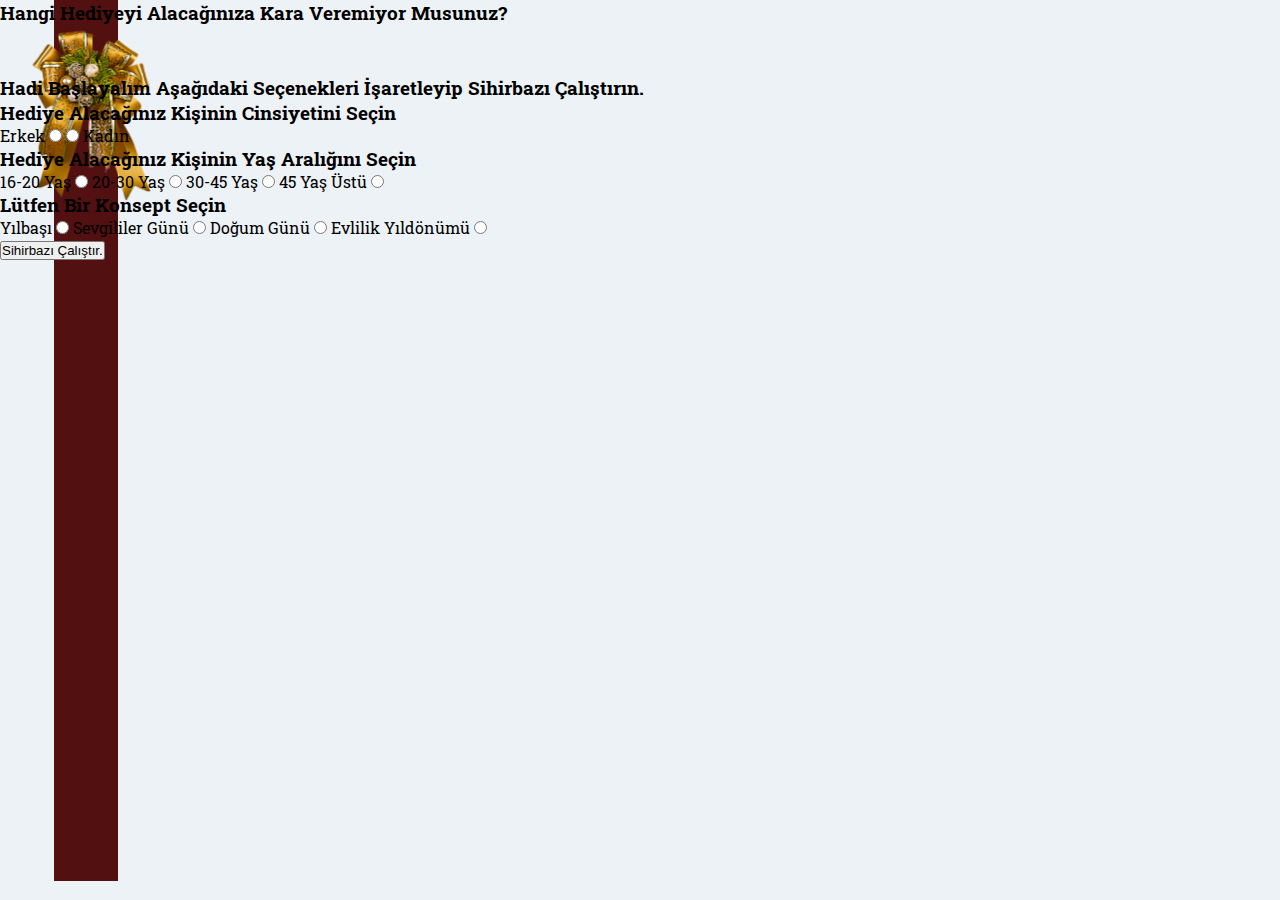
==== choice.html @ d6181b55 "seçici sayfası eklendi ve kod yapısı oluşturuldu." ====
<!DOCTYPE html>
<html lang="tr">

<head>
    <meta charset="UTF-8">
    <meta http-equiv="X-UA-Compatible" content="IE=edge">
    <meta name="viewport" content="width=device-width, initial-scale=1.0">
    <link href="https://fonts.googleapis.com/icon?family=Material+Icons" rel="stylesheet">
    <link rel="preconnect" href="https://fonts.googleapis.com">
    <link rel="preconnect" href="https://fonts.gstatic.com" crossorigin>
    <link href="https://cdn.jsdelivr.net/npm/bootstrap@5.0.2/dist/css/bootstrap.min.css" rel="stylesheet"
        integrity="sha384-EVSTQN3/azprG1Anm3QDgpJLIm9Nao0Yz1ztcQTwFspd3yD65VohhpuuCOmLASjC" crossorigin="anonymous">
    <link
        href="https://fonts.googleapis.com/css2?family=Lobster&family=Roboto+Slab:wght@100;200;300;400;500;600;700;800;900&display=swap"
        rel="stylesheet">
    <link rel="stylesheet" href="./css/style.css" />
    <link rel="stylesheet" href="./css/h3.css" />
    <link rel="stylesheet" href="./css/query.min.css" />
    <title>Karar veremiyor musunuz?</title>

    <!-- <style>
         #yasAraligi,#konsept,#urunAlani,#kararButonu {
            display:none;
        }
    </style> -->
</head>

<body>

    <img src="./images/ornament.png" alt="ornament" class="ornament-bg">
    <div class="gift-bg"></div>
    <!-- <div class="gift-bg rotate"></div> -->




    <div class="container d-flex justify-content-center h-100 w-100 align-items-center my-5 text-center flex-column">

        <form id="karar">
            <div class="start mt-5" id="start">
                <h3 class="my-5 py-5 w-75 text-center m-auto">Hangi Hediyeyi Alacağınıza Kara Veremiyor Musunuz?
                    <br><br><br> Hadi Başlayalım Aşağıdaki Seçenekleri İşaretleyip Sihirbazı Çalıştırın.
                </h3>
            </div>

            <div class="cinsiyet mt-5" id="cinsiyet">
                <h3>Hediye Alacağınız Kişinin Cinsiyetini Seçin</h3>
                <label for="erkekButonu">Erkek</label>
                <input type="radio" name="cinsiyet" id="erkekButonu">

                <input type="radio" name="cinsiyet" id="kadinButonu">
                <label for="kadinButonu">Kadın</label>
                <!--
                <button type="submit" class="btn btn-danger" id="kadinButonu">Kadın</button> -->
            </div>

            <div class="yas-araligi mt-5" id="yasAraligi">
                <h3>Hediye Alacağınız Kişinin Yaş Aralığını Seçin</h3>
                <label for="yas16-20">16-20 Yaş</label>
                <input type="radio" name="yas" id="yas16-20">
                <label for="yas20-30">20-30 Yaş</label>
                <input type="radio" name="yas" id="yas20-30">
                <label for="yas30-45">30-45 Yaş</label>
                <input type="radio" name="yas" id="yas30-45">
                <label for="yas45ustu">45 Yaş Üstü</label>
                <input type="radio" name="yas" id="yas45ustu">

                <!-- <button type="submit" class="btn btn-warning" id="yas16-20"> 16-20 Yaş</button>
                <button type="submit" class="btn btn-warning" id="yas20-30"> 20-30 Yaş</button>
                <button type="submit" class="btn btn-warning" id="yas30-45"> 30-45 Yaş</button>
                <button type="submit" class="btn btn-warning" id="yas45ustu"> 45 Yaş Üstü</button> -->
            </div>

            <div class="konsept mt-5" id="konsept">
                <h3>Lütfen Bir Konsept Seçin</h3>

                <label for="yilbasi"> Yılbaşı </label>
                <input type="radio" name="konsept" id="yilbasi">
                <label for="sevgili">Sevgililer Günü</label>
                <input type="radio" name="konsept" id="sevgili">
                <label for="dogum">Doğum Günü</label>
                <input type="radio" name="konsept" id="dogum">
                <label for="evlilik"> Evlilik Yıldönümü
                </label>
                <input type="radio" name="konsept" id="evlilik">


                <!-- <button type="submit" class="btn btn-danger" id="yilbasi">Yılbaşı</button>
                <button type="submit" class="btn btn-success" id="sevgili">Sevgililer Günü</button>
                <button type="submit" class="btn btn-warning" id="dogum">Doğum Günü</button>
                <button type="submit" class="btn btn-dark" id="evlilik">Evlilik Yıl Dönümü</button>        -->
            </div>
            <button type="submit" class="btn btn-success mt-5" id="kararButonu">Sihirbazı Çalıştır.</button>

        </form>

        <div class="urunalani container" style="display: block;">

            <div class="row justify-content-center" id="urunAlani">
                <!-- <div class="col-3 d-flex flex-column justify-content-end">
                    <div class="baslik" id="baslik"></div>
                    <div class="image" id="image"></div>
                    <div class="price">
                        <p id="price"></p>
                        <p id="priceUp"></p>
                    </div>
                </div>
                <div class="col-3 d-flex flex-column justify-content-end">
                    <div class="baslik" id="baslik1"></div>
                    <div class="image" id="image1"></div>
                    <div class="price">
                        <p id="price1"></p>
                        <p id="priceUp1"></p>
                    </div>
                </div>
                <div class="col-3 d-flex flex-column justify-content-end">
                    <div class="baslik" id="baslik2"></div>
                    <div class="image" id="image2"></div>
                    <div class="price">
                        <p id="price2"></p>
                        <p id="priceUp2"></p>
                    </div>
                </div>
                <div class="col-6">
                    <div class="baslik" id="baslik3"></div>
                    <div class="image" id="image3"></div>
                    <div class="price">
                        <p id="price3"></p>
                        <p id="priceUp3"></p>
                    </div>-->
                </div> 
            </div>

        </div>
    </div>

    <script src="./choice.js"></script>
</body>

</html>
---- css/style.css ----
*{
    margin: 0;
    padding: 0;
    text-decoration: none;
    list-style-type: none;
}
:root{
    --ana-renk:#1a6ccc;
    --icon-renk:#e6af32;
    --ana-font: 'Roboto Slab', serif;
    --logo-font:'Lobster', cursive;
}
body{
    font-family: var(--ana-font);
  -webkit-font-smoothing: antialiased;
  -moz-osx-font-smoothing: grayscale;
  background-color: #edf2f7;
  position: relative;


}
a{color: var(--ana-renk);text-decoration: none;}
a:active{color: var(--ana-renk);}
a:hover{color:var(--icon-renk);}
header {width:100%;color: white;background-color:var(--ana-renk);align-items:baseline; box-shadow: 0 5px 13px 0 rgba(0,0,0, 0.15);}
header a {color: white;font-family: var(--ana-font);}
.top-menu{font-size: 1.2rem;}
.top-menu a li {border: none!important;}
.header-left{z-index: 999;}
.header-left, .header-right{padding: 20px;font-weight: bold;}
.header-left p {font-size: 40px;font-family: var(--logo-font);color: var(--icon-renk);}
.header-right li {margin:0 15px;padding: 10px;}
.header-right li:last-child{border-right: 2px solid #1762ba;}
.profil {padding: 10px;}
.profil p {margin-right:10px;font-size: 1.5rem;font-family: var(--ana-font);color: white;}
.profil img {width: 40px; border-radius: 20px;box-shadow: 0 0px 7px 2px rgb(0 0 0 / 39%)}

main{width: 80%;margin: 20px auto;}
.sidebar {width: 25%;max-height:550px;font-size: 25px;background-color: white;border-radius: 15px;box-shadow: 0 0px 10px 0.2px rgb(0 0 0 / 15%)}
.left-menu-1{margin-left: 15px;font-weight: bold;}
.left-menu ul{padding-left:0}
.left-menu ul li {padding: 6px;margin-top: 10px;cursor: pointer;}
.left-menu ul li:hover {width: 90%;border-radius:0 20px 20px 0;background-color: #f3f7fc;transition: background-color 0.8s;color: var(--ana-renk);border-left: 0.3rem solid var(--ana-renk);}
.left-menu ul li span:hover{color: var(--ana-renk);}
.main{width:70%;}
.main h3 {color: var(--ana-renk);}
.main-top{padding-top: 15px;background-color: white;border-radius: 15px;box-shadow: 0 0px 10px 0.2px rgb(0 0 0 / 15%)}
.top-main {width: 90%;margin: 15px auto;row-gap: 25px;}
.sellers{width: 25%;}
.top-main img {width: 65px;border-radius: 40px;}
.top-header h3 {font-size: 1.7rem;font-weight: bold;font-family: var(--logo-font);}
.top-header .material-icons {color: var(--icon-renk);}
.top-articles {margin-top: 25px;padding-bottom: 20px;}

.article {width: 10%;flex-direction: column;align-self: flex-start;}
.article-img{width: 100%;}
.article img {width: 100%;}
.articles-body{margin-top: 15px;gap: 15px;}
.article-details{width: 100%;align-items: baseline;}
.article-details h3{font-size: 1.4rem;}
.article-h3{font-size: 0.8rem!important;text-align: center;}
.material-icons{color:#c3c3c3;font-size: calc(1rem + 1.5vw);}

.main-bottom {
   margin-top:15px;padding-top: 15px;background-color: white;border-radius: 15px;box-shadow: 0 0px 10px 0.2px rgb(0 0 0 / 15%)
}
.search-input {
    width: 100%;
}
.input{width: 80%;}
.input input{    width: 100%;
    padding: 15px   ;
    border: 2px solid #E2E2E2;
    border-radius: 25px;
    outline: none;
}
::placeholder {font-size: 1.2rem;color: gray;font-family: var(--ana-font);padding-top: 2px;}
.search-buton{width: 15%;text-align: center;}
.search-buton button {
    padding: 10px 35px;
    background-color: var(--ana-renk);
    text-align: center;
    border-radius: 20px;
    color: white;
    font-family: var(--ana-font);
    font-size: 1.2rem;
}
.son-paylasimlar{width: 100%;padding: 15px 0;}
.icerik {width: 30%;}
.icerik img {width: 90%;border-radius: 8px;}
.icerik figure, .icerik h3, .icerik span p {margin-top: 10px;}
.icerik figure {text-align: center;}
.icerik span p {color: gray;}


.fixed-menu{
    position: fixed;
    bottom: 20px;
    left: 20px;
    width: 160px;
    background-color: var(--ana-renk);
    padding-top: 2px;
}
.fixed-menu .material-icons{
    color: white;
    font-size: 3rem;
}

/*Satıcı Sayfası Css Kodları*/

.seller-info{width: 100%;justify-content: space-between!important;}
.sellers-image img {width:100%;border-radius:15px;}
.sellers-details{width:83%;align-self: flex-start;} 
.sellers-image{text-align: center;width: 15%; align-self: start;margin-top: 36px;}
.contact {float: right;
    width: auto;
    text-align: right;
    display: flex;
    flex-direction: column;

}
.satici-baslik {
    display: flex;
    justify-content: space-between;
    align-items: baseline;
}
.satici-baslik p {font-size: calc(1.5rem + 1.5vw); color: var(--icon-renk);}
.details-para{text-align: justify;}
.website-icon {
    font-size: 1rem;
}
.contact .material-icons {font-size: 1.5rem;color: var(--ana-renk);}
.contact p, .contact address {font-size: 1.1rem;}
.sellers-article {width: 30%;flex-direction: column;}
.sellers-article .article-img {width: 100%;position: relative;}
.sellers-article .article-details {width: 100%;}
.sepet {
    position: absolute;
    bottom: 21px;
    text-align: center;
    width: 100%;
    padding: 15px 0px;
    background-color: #ffffff87;
}
.sepet .material-icons{font-size: calc(1rem + 1.5vw);color: var(--ana-renk);text-shadow: 0px 0px 1px #edf2f7ab;}
.sepet .material-icons:hover {color: var(--icon-renk);}
.sepet{display:flex; justify-content: space-evenly;transition: background-color 1.4s ease 1s;text-shadow: 0px 0px 3px var(--ana-renk);}
.yeni-urunler{
    position: static;
    justify-content: space-around;
}
.ornament-bg {
    position: absolute;
    top: 10px;
    left: -60px;
    width: 300px;
    z-index: -2;
}
.gift-bg {
    position: absolute;
    width: 100%;
    background-image: url(../images/gift-bg.png);
    background-repeat:no-repeat repeat;
    height: 930px;
    z-index: -3;
    top: -49px;
    margin: 0;
    padding: 0;
}
/* .rotate {
    transform: rotate(90deg);
    top:0;
    height:100%
} */
---- css/h3.css ----
.h3-flex,.h3-flex-jc-sp, .h3-flex-jc-se,.h3-flex-jc-sa,.h3-align-c,.h3-flexd-jc-sp,.h3-flexd-jc-se,.h3-flex-jc-c,.h3-flex-jc-fe,.h3-flex-jc-fs {
    display: flex;
}

.h3-flex-wrap{
    flex-wrap: wrap;
}
.h3-align-c {
    align-items: center;
}
.h3-align-fs {
    align-items: flex-start;
}

.h3-flexd-jc-sp {
    flex-direction: column;
    justify-content: space-between;
}
.h3-flexd-jc-se {
    flex-direction: column;
    justify-content: space-evenly;
}

.h3-flex-jc-sp{
    justify-content: space-between;
}
.h3-flex-jc-se{
    justify-content: space-evenly;
}
.h3-flex-jc-sa{
    justify-content: space-around;
}
.h3-flex-jc-c{
    justify-content: center;
}
.h3-flex-jc-fe{
    justify-content: flex-end;
}
.h3-flex-jc-fs{
    justify-content: flex-start;
}

/*Margins*/
.h3-lr-1{
    margin-left: 1rem;
    margin-right: 1rem;
}
.h3-lr-2{
    margin-left: 1.5rem;
    margin-right: 1.5rem;
}
.h3-lr-3{
    margin-left: 2rem;
    margin-right: 2rem;
}
.h3-lr-4{
    margin-left: 2.5rem;
    margin-right: 2.5rem;
}
.h3-lr-5{
    margin-left: 3rem;
    margin-right: 3rem;
}
.h3-l-1{
    margin-left: 1rem;
}
.h3-l-2{
    margin-left: 1.5rem;
}
.h3-l-3{
    margin-left: 2rem;
}
.h3-l-4{
    margin-left: 2.5rem;
}
.h3-l-5{
    margin-left: 3rem;
}
.h3-r-1{
    margin-right: 1rem;
}
.h3-r-2{
    margin-right: 1.5rem;
}
.h3-r-3{
    margin-right: 2rem;
}
.h3-r-4{
    margin-right: 2.5rem;
}
.h3-r-5{
    margin-right: 3rem;
}

/* height and width*/
.h3-w100 {
    width: 100%!important;
}
.h3-w90 {
    width: 90%!important;
}
.h3-w80 {
    width: 80%!important;
}
.h3-w70 {
    width: 70%!important;
}
.h3-w60 {
    width: 60%!important;
}
.h3-w50 {
    width: 50%!important;
}
.h3-w40 {
    width: 40%!important;
}
.h3-w30 {
    width: 30%!important;
}
.h3-w20 {
    width: 20%!important;
}
.h3-w10 {
    width: 10%!important;
}
.h3-h100 {
    height: 100%!important;
}
.h3-h90 {
    height: 90%!important;
}
.h3-h80 {
    height: 80%!important;
}
.h3-h70 {
    height: 70%!important;
}
.h3-h60 {
    height: 60%!important;
}
.h3-h50 {
    height: 50%!important;
}
.h3-h40 {
    height: 40%!important;
}
.h3-h30 {
    height: 30%!important;
}
.h3-h20 {
    height: 20%!important;
}
.h3-h10 {
    height: 10%!important;
}
---- css/query.min.css ----
@media screen and (max-width:425px) {
    
}
@media screen and (max-width:768px) {
    header{flex-direction: column;}
    .header-right{flex-direction: column;width: 100%;}
    .header-left{width: 100%;text-align: center;}
    .profil{order: 1;align-self: center;}
    .top-menu{flex-direction: column;width: 100%;font-size: 2rem;}
    .top-sellers {display: none;}
    main{flex-direction: column;width: 98%;}
    .sidebar{width: 100%;}
    .main{width: 100%;margin-top: 10px;}
    .articles-body{flex-direction: row;}
    .article{width: 33%;flex-direction: column;}
    .article-img,.article-details{width: 98%;}
    .header-left, .header-right{padding: 20px 0;}
    .header-left p {border-bottom: 1px solid;
    padding-bottom: 5px;background-color: var(--ana-renk);    position: fixed;
    width: 100%;
    top: 0;}
    .header-right li:last-child{border: none;}
    .search-input{justify-content:flex-start;}
    .search-buton button{border-radius: 0 20px 20px 0;padding: 10px 15px;}
    .icerik{width: 45%;padding: 5px;border: 1px solid #1a6ccc;margin: 10px 0;border-radius: 15px;}
    .son-paylasimlar {justify-content: space-evenly;}
    .fixed-menu{flex-direction: column;width: auto;}
    .seller-info{width: 100%;}
    .sellers-page{display: block;}

}
@media screen and (min-width:769px) and (max-width:1024px) {
    .header-right{
        flex-direction: column;
    }
    main {width: 98%;}
    .main {width:73%;}
    .article {width: 25%;}
    .sellers {width: 50%;}
    .sidebar-info div {flex-direction: column;align-items: center;}
    .search-input{justify-content:flex-start;}
    .search-buton button{border-radius: 0 20px 20px 0;padding: 10px 15px;}
    .profil{align-self: flex-end;}
    .header-right li:last-child{border: none;}
    .seller-info{width: 100%!important;}
}
@media screen and (min-width:1024px) and (max-width:1366px) {
    .sellers {width: 50%;}
    .article {width: 20%;}
    .main {width:73%;}
    .seller-info{width: 100%!important;}
}
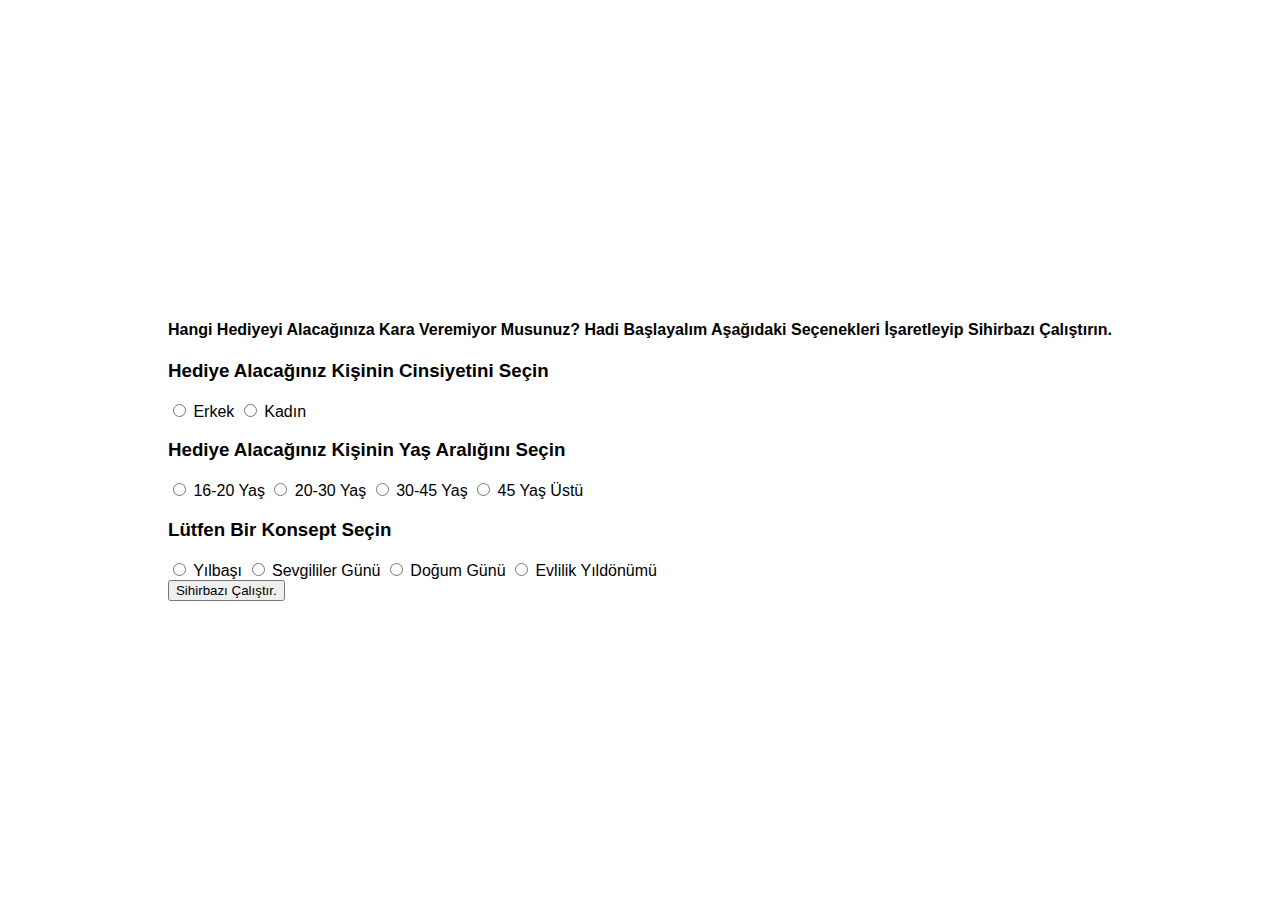
==== commit 7536c4e6: "seçim sayfasında düzenlemeler yapıldı kodlar kısaltıldı" ====
--- a/choice.html
+++ b/choice.html
@@ -13,9 +13,10 @@
     <link
         href="https://fonts.googleapis.com/css2?family=Lobster&family=Roboto+Slab:wght@100;200;300;400;500;600;700;800;900&display=swap"
         rel="stylesheet">
-    <link rel="stylesheet" href="./css/style.css" />
+    <!-- <link rel="stylesheet" href="./css/style.css" />
     <link rel="stylesheet" href="./css/h3.css" />
-    <link rel="stylesheet" href="./css/query.min.css" />
+    <link rel="stylesheet" href="./css/query.min.css"/> -->
+    <link rel="stylesheet" href="./css/radiobutton.css" />
     <title>Karar veremiyor musunuz?</title>
 
     <!-- <style>
@@ -27,113 +28,89 @@
 
 <body>
 
-    <img src="./images/ornament.png" alt="ornament" class="ornament-bg">
-    <div class="gift-bg"></div>
-    <!-- <div class="gift-bg rotate"></div> -->
-
-
-
-
+    <!-- <img src="./images/ornament.png" alt="ornament" class="ornament-bg">
+    <div class="gift-bg"></div> -->
     <div class="container d-flex justify-content-center h-100 w-100 align-items-center my-5 text-center flex-column">
 
         <form id="karar">
             <div class="start mt-5" id="start">
-                <h3 class="my-5 py-5 w-75 text-center m-auto">Hangi Hediyeyi Alacağınıza Kara Veremiyor Musunuz?
-                    <br><br><br> Hadi Başlayalım Aşağıdaki Seçenekleri İşaretleyip Sihirbazı Çalıştırın.
-                </h3>
+                <h4 class="my-5 py-5 w-75 text-center m-auto">Hangi Hediyeyi Alacağınıza Kara Veremiyor Musunuz? Hadi
+                    Başlayalım Aşağıdaki Seçenekleri İşaretleyip Sihirbazı Çalıştırın.
+                </h4>
             </div>
 
-            <div class="cinsiyet mt-5" id="cinsiyet">
+            <div class="cinsiyet mt-5 container" id="cinsiyet">
                 <h3>Hediye Alacağınız Kişinin Cinsiyetini Seçin</h3>
-                <label for="erkekButonu">Erkek</label>
-                <input type="radio" name="cinsiyet" id="erkekButonu">
 
-                <input type="radio" name="cinsiyet" id="kadinButonu">
-                <label for="kadinButonu">Kadın</label>
-                <!--
-                <button type="submit" class="btn btn-danger" id="kadinButonu">Kadın</button> -->
+                <div class="btn-group" role="group" aria-label="Basic radio toggle button group">
+                    
+                        <input class="btn-check" type="radio" name="cinsiyet" id="erkekButonu">
+                        <label for="erkekButonu" class="btn btn-success">Erkek</label>
+                    
+                        <input class="btn-check" type="radio" name="cinsiyet" id="kadinButonu">
+                        <label for="kadinButonu" class="btn btn-success">Kadın</label>
+
+                </div>
+
             </div>
 
             <div class="yas-araligi mt-5" id="yasAraligi">
+
+
                 <h3>Hediye Alacağınız Kişinin Yaş Aralığını Seçin</h3>
-                <label for="yas16-20">16-20 Yaş</label>
-                <input type="radio" name="yas" id="yas16-20">
-                <label for="yas20-30">20-30 Yaş</label>
-                <input type="radio" name="yas" id="yas20-30">
-                <label for="yas30-45">30-45 Yaş</label>
-                <input type="radio" name="yas" id="yas30-45">
-                <label for="yas45ustu">45 Yaş Üstü</label>
-                <input type="radio" name="yas" id="yas45ustu">
 
-                <!-- <button type="submit" class="btn btn-warning" id="yas16-20"> 16-20 Yaş</button>
-                <button type="submit" class="btn btn-warning" id="yas20-30"> 20-30 Yaş</button>
-                <button type="submit" class="btn btn-warning" id="yas30-45"> 30-45 Yaş</button>
-                <button type="submit" class="btn btn-warning" id="yas45ustu"> 45 Yaş Üstü</button> -->
+                <div class="btn-group" role="group" aria-label="Basic radio toggle button group">
+                   
+                        <input class="btn-check" type="radio" name="yas" id="yas16-20" autocomplete="off">
+                        <label for="yas16-20" class="btn btn-success">16-20 Yaş</label>
+                    
+                        <input class="btn-check" type="radio" name="yas" id="yas20-30" autocomplete="off">
+                        <label for="yas20-30" class="btn btn-success">20-30 Yaş</label>
+                    
+                        <input class="btn-check" type="radio" name="yas" id="yas30-45" autocomplete="off">
+                        <label for="yas30-45" class="btn btn-success">30-45 Yaş</label>
+                   
+                        <input class="btn-check" type="radio" name="yas" id="yas45ustu" autocomplete="off">
+                        <label for="yas45ustu" class="btn btn-success">45 Yaş Üstü</label>
+                </div>
             </div>
 
             <div class="konsept mt-5" id="konsept">
                 <h3>Lütfen Bir Konsept Seçin</h3>
 
-                <label for="yilbasi"> Yılbaşı </label>
-                <input type="radio" name="konsept" id="yilbasi">
-                <label for="sevgili">Sevgililer Günü</label>
-                <input type="radio" name="konsept" id="sevgili">
-                <label for="dogum">Doğum Günü</label>
-                <input type="radio" name="konsept" id="dogum">
-                <label for="evlilik"> Evlilik Yıldönümü
-                </label>
-                <input type="radio" name="konsept" id="evlilik">
+                <div class="btn-group" role="group" aria-label="Basic radio toggle button group">
+                    
+                        <input class="btn-check" type="radio" name="konsept" id="yilbasi" autocomplete="off">
+                        <label for="yilbasi" class="btn btn-success"> Yılbaşı</label>
+                    
+                        <input class="btn-check" type="radio" name="konsept" id="sevgili" autocomplete="off">
+                        <label for="sevgili" class="btn btn-success">Sevgililer Günü</label>
+                    
+                        <input class="btn-check" type="radio" name="konsept" id="dogum" autocomplete="off">
+                        <label for="dogum" class="btn btn-success">Doğum Günü</label>
+                    
+                        <input class="btn-check" type="radio" name="konsept" id="evlilik" autocomplete="off">
+                        <label for="evlilik" class="btn btn-success"> Evlilik Yıldönümü</label>
+                </div>
+            </div>
 
-
-                <!-- <button type="submit" class="btn btn-danger" id="yilbasi">Yılbaşı</button>
-                <button type="submit" class="btn btn-success" id="sevgili">Sevgililer Günü</button>
-                <button type="submit" class="btn btn-warning" id="dogum">Doğum Günü</button>
-                <button type="submit" class="btn btn-dark" id="evlilik">Evlilik Yıl Dönümü</button>        -->
-            </div>
             <button type="submit" class="btn btn-success mt-5" id="kararButonu">Sihirbazı Çalıştır.</button>
 
         </form>
 
-        <div class="urunalani container" style="display: block;">
+        <div class="urunalani container flex-column" style="display: none;" id="urunler">
+            <div class="row justify-content-center align-items-baseline" id="urunAlani"></div>
+            <button type="button" onclick="window.location.reload();" class="btn btn-success align-self-center">Yeniden
+                Dene</button>
+        </div>
 
-            <div class="row justify-content-center" id="urunAlani">
-                <!-- <div class="col-3 d-flex flex-column justify-content-end">
-                    <div class="baslik" id="baslik"></div>
-                    <div class="image" id="image"></div>
-                    <div class="price">
-                        <p id="price"></p>
-                        <p id="priceUp"></p>
-                    </div>
-                </div>
-                <div class="col-3 d-flex flex-column justify-content-end">
-                    <div class="baslik" id="baslik1"></div>
-                    <div class="image" id="image1"></div>
-                    <div class="price">
-                        <p id="price1"></p>
-                        <p id="priceUp1"></p>
-                    </div>
-                </div>
-                <div class="col-3 d-flex flex-column justify-content-end">
-                    <div class="baslik" id="baslik2"></div>
-                    <div class="image" id="image2"></div>
-                    <div class="price">
-                        <p id="price2"></p>
-                        <p id="priceUp2"></p>
-                    </div>
-                </div>
-                <div class="col-6">
-                    <div class="baslik" id="baslik3"></div>
-                    <div class="image" id="image3"></div>
-                    <div class="price">
-                        <p id="price3"></p>
-                        <p id="priceUp3"></p>
-                    </div>-->
-                </div> 
-            </div>
 
-        </div>
+
+    </div>
     </div>
 
+    <script src="https://cdn.jsdelivr.net/npm/@popperjs/core@2.9.2/dist/umd/popper.min.js" integrity="sha384-IQsoLXl5PILFhosVNubq5LC7Qb9DXgDA9i+tQ8Zj3iwWAwPtgFTxbJ8NT4GN1R8p" crossorigin="anonymous"></script>
+<script src="https://cdn.jsdelivr.net/npm/bootstrap@5.0.2/dist/js/bootstrap.min.js" integrity="sha384-cVKIPhGWiC2Al4u+LWgxfKTRIcfu0JTxR+EQDz/bgldoEyl4H0zUF0QKbrJ0EcQF" crossorigin="anonymous"></script>
     <script src="./choice.js"></script>
 </body>
 
--- a/css/h3.css
+++ b/css/h3.css
@@ -153,3 +153,8 @@
 .h3-h10 {
     height: 10%!important;
 }
+
+/* Text */
+.text-line-through {
+    text-decoration:line-through;
+}--- a/css/radiobutton.css
+++ b/css/radiobutton.css
@@ -0,0 +1,83 @@
+:root {
+  --accent: #198754;
+  --border-width: 6px;
+  --border-radius: 55px;
+  --font-size: 30px;
+}
+
+body {
+  height: 100vh;
+  display: flex;
+  justify-content: center;
+  align-items: center;
+  margin: 0;
+  font-family: sans-serif;
+}
+
+.container {
+  perspective: 800px;
+}
+
+.toggle {
+  position: relative;
+ 
+  transition: transform cubic-bezier(0, 0, 0.30, 2) .4s;
+  transform-style: preserve-3d;
+  perspective: 800px;
+}
+
+.toggle>input[type="radio"] {
+  display: none;
+}
+
+.toggle>#erkekButonu:checked~#flap {
+  transform: rotateY(-180deg);
+}
+
+.toggle>#erkekButonu:checked~#flap>.content {
+  transform: rotateY(-180deg);
+}
+
+.toggle>#kadinButonu:checked~#flap {
+  transform: rotateY(0deg);
+}
+
+.toggle>label {
+  display: inline-block;
+  min-width: 170px;
+  font-size: var(--font-size);
+  text-align: center;
+  color: var(--accent);
+  cursor: pointer;
+}
+
+.toggle>label,
+.toggle>#flap {
+  font-weight: bold;
+  text-transform: capitalize;
+}
+
+.toggle>#flap {
+  position: absolute;
+  top: calc( 0px - var(--border-width));
+  left: 50%;
+  height: calc(100% + var(--border-width) * 2);
+  width: 20%;
+  display: flex;
+  justify-content: center;
+  align-items: center;
+  font-size: var(--font-size);
+  background-color: var(--accent);
+  border-top-right-radius: var(--border-radius);
+  border-bottom-right-radius: var(--border-radius);
+  transform-style: preserve-3d;
+  transform-origin: left;
+  transition: transform cubic-bezier(0.4, 0, 0.2, 1) .5s;
+}
+
+.toggle>#flap>.content {
+  color: rgb(255, 255, 255);
+  transition: transform 0s linear .25s;
+  transform-style: preserve-3d;
+}
+
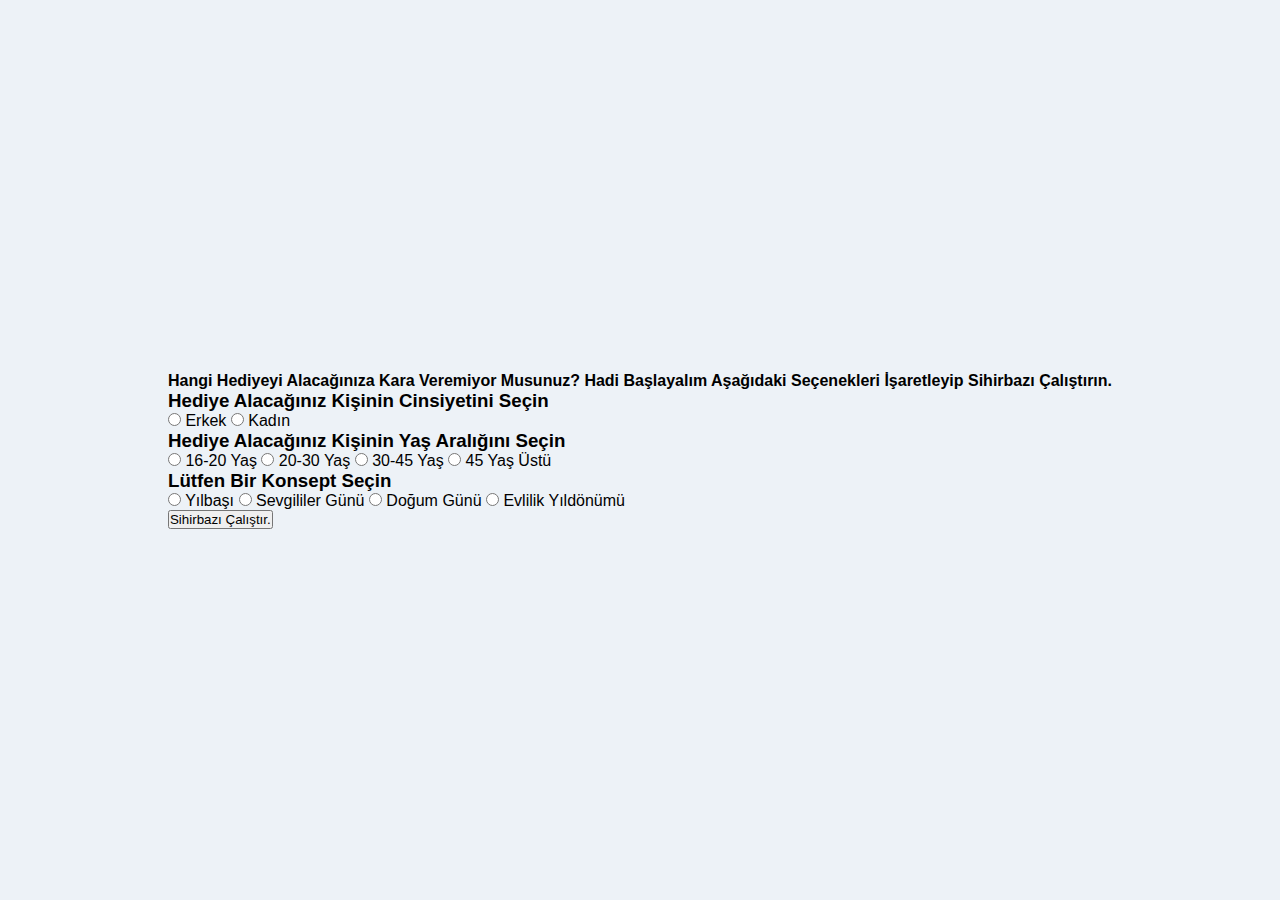
==== commit ee3162bf: "küçük değişiklikler eklendi" ====
--- a/choice.html
+++ b/choice.html
@@ -13,7 +13,8 @@
     <link
         href="https://fonts.googleapis.com/css2?family=Lobster&family=Roboto+Slab:wght@100;200;300;400;500;600;700;800;900&display=swap"
         rel="stylesheet">
-    <!-- <link rel="stylesheet" href="./css/style.css" />
+     <link rel="stylesheet" href="./css/style.css" />
+     <!--
     <link rel="stylesheet" href="./css/h3.css" />
     <link rel="stylesheet" href="./css/query.min.css"/> -->
     <link rel="stylesheet" href="./css/radiobutton.css" />
@@ -100,7 +101,7 @@
 
         <div class="urunalani container flex-column" style="display: none;" id="urunler">
             <div class="row justify-content-center align-items-baseline" id="urunAlani"></div>
-            <button type="button" onclick="window.location.reload();" class="btn btn-success align-self-center">Yeniden
+            <button type="button" onclick="window.location.reload();" class="btn btn-success align-self-center mt-5">Yeniden
                 Dene</button>
         </div>
 
--- a/css/style.css
+++ b/css/style.css
@@ -167,8 +167,13 @@
     margin: 0;
     padding: 0;
 }
-/* .rotate {
-    transform: rotate(90deg);
-    top:0;
-    height:100%
-} */+.choice-card {
+    transition:transform .5s;
+}
+.choice-card:hover {
+    box-shadow: 0px 0px 5px #198754;
+    -ms-transform: scale(1.05);
+    -webkit-transform: scale(1.05);
+    transform: scale(1.05);
+    border: 1px solid #198754;
+}